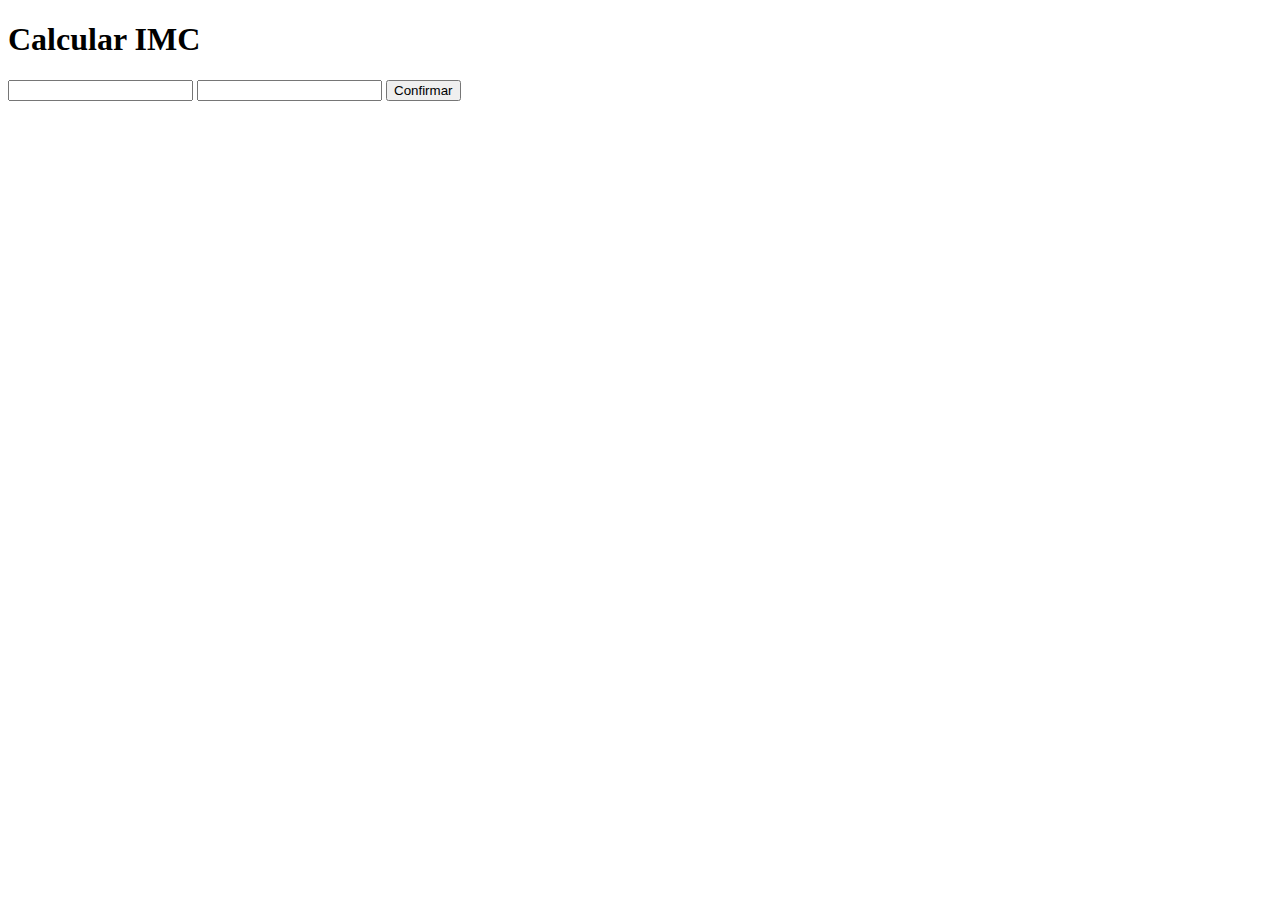
==== index3.html @ a221f08f "1" ====
<!DOCTYPE html>
<html lang="pt-br">
<head>
    <meta charset="UTF-8">
    <meta http-equiv="X-UA-Compatible" content="IE=edge">
    <meta name="viewport" content="width=device-width, initial-scale=1.0">
    <title>Document</title>
</head>
<body>
    <h1>Calcular IMC</h1>
    <input type="number" id="peso" name="Seu Peso">
    <input type="number" id="altura" name="Sua Altura">
    <button id="ok()" onclick="ok()">Confirmar</button>
    <p> </p>
    <script src="script3.js"></script>
</body>
</html>
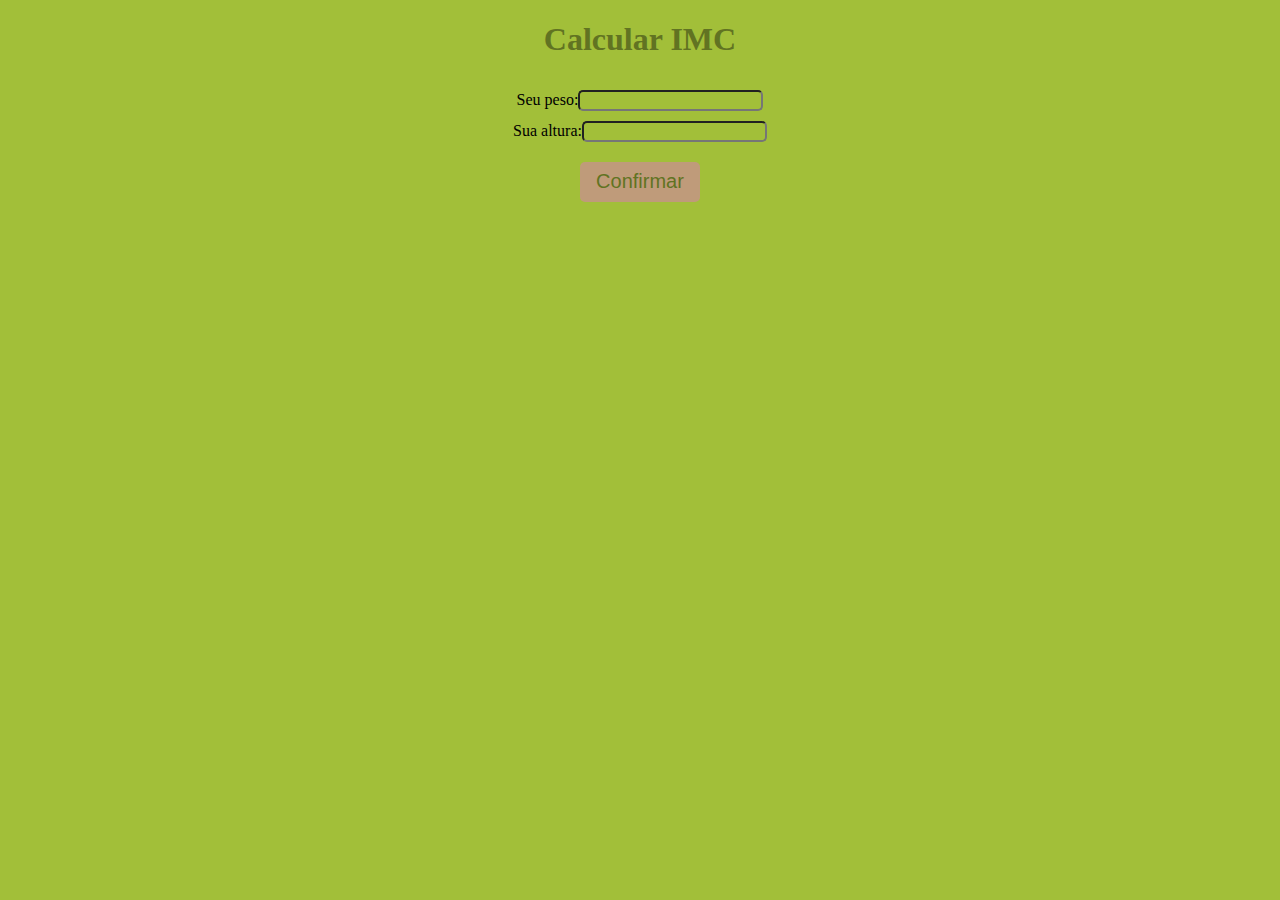
==== commit 69356e77: ".." ====
--- a/index3.html
+++ b/index3.html
@@ -5,13 +5,14 @@
     <meta http-equiv="X-UA-Compatible" content="IE=edge">
     <meta name="viewport" content="width=device-width, initial-scale=1.0">
     <title>Document</title>
+    <link rel="stylesheet" href="style3.css">
 </head>
 <body>
     <h1>Calcular IMC</h1>
-    <input type="number" id="peso" name="Seu Peso">
-    <input type="number" id="altura" name="Sua Altura">
+    Seu peso:<input type="number" id="peso" name="Seu Peso"><br>
+    Sua altura:<input type="number" id="altura" name="Sua Altura"><br>
     <button id="ok()" onclick="ok()">Confirmar</button>
-    <p> </p>
+    <p id="resultado"> </p>
     <script src="script3.js"></script>
 </body>
 </html>--- a/style3.css
+++ b/style3.css
@@ -0,0 +1,25 @@
+body{
+    background-color: #A2BF39;
+    text-align: center;
+}
+
+h1{
+    color: #617322;
+}
+
+input{
+    background-color: transparent;
+    border-radius: 5px;
+    margin-top: 10px;
+}
+
+button{
+    background-color: #BF9B7A;
+    color: #617322;
+    border: none;
+    border-radius: 5px;
+    width: 120px;
+    height: 40px;
+    font-size: 20px;
+    margin-top: 20px;
+}